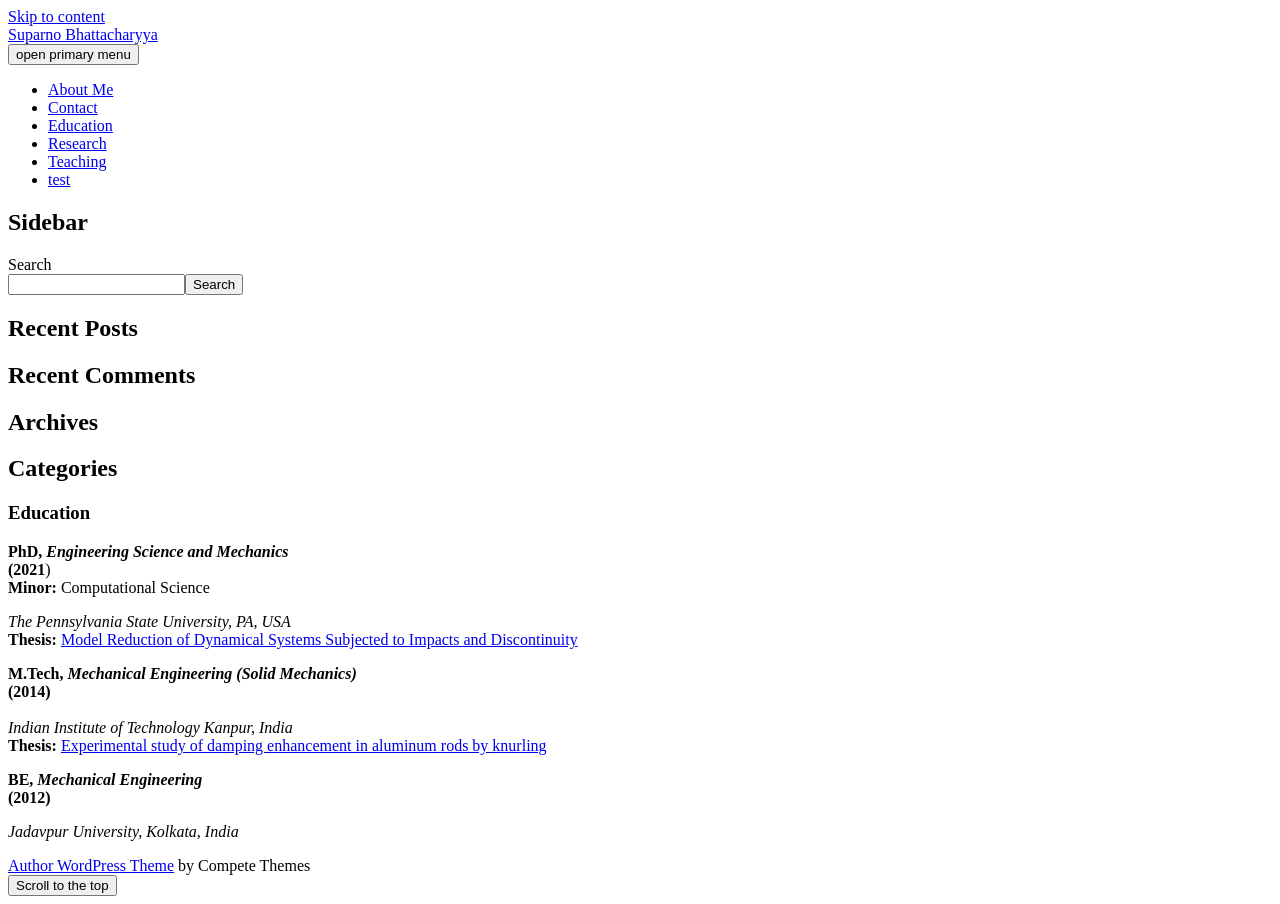
==== education/index.html @ d15da2b0 "c1" ====
<!DOCTYPE html>
<html lang="en-US">

<head>
	<title>Education &#8211; Suparno Bhattacharyya</title>
<meta name="robots" content="max-image-preview:large">
	<style>img:is([sizes="auto" i], [sizes^="auto," i]) { contain-intrinsic-size: 3000px 1500px }</style>
	<meta charset="UTF-8">
<meta name="viewport" content="width=device-width, initial-scale=1">
<meta name="template" content="Author 1.54">
<link rel="dns-prefetch" href="//fonts.googleapis.com">
<link rel="alternate" type="application/rss+xml" title="Suparno Bhattacharyya &raquo; Feed" href="https://https://github.com/SUPARNOBHATTACHARYYA/Portfolio/feed/">
<link rel="alternate" type="application/rss+xml" title="Suparno Bhattacharyya &raquo; Comments Feed" href="https://https://github.com/SUPARNOBHATTACHARYYA/Portfolio/comments/feed/">
<script type="text/javascript">
/* <![CDATA[ */
window._wpemojiSettings = {"baseUrl":"https:\/\/s.w.org\/images\/core\/emoji\/15.0.3\/72x72\/","ext":".png","svgUrl":"https:\/\/s.w.org\/images\/core\/emoji\/15.0.3\/svg\/","svgExt":".svg","source":{"concatemoji":"https:\/\/https:\/\/github.com\/SUPARNOBHATTACHARYYA\/Portfolio\/wp-includes\/js\/wp-emoji-release.min.js?ver=6.7.2"}};
/*! This file is auto-generated */
!function(i,n){var o,s,e;function c(e){try{var t={supportTests:e,timestamp:(new Date).valueOf()};sessionStorage.setItem(o,JSON.stringify(t))}catch(e){}}function p(e,t,n){e.clearRect(0,0,e.canvas.width,e.canvas.height),e.fillText(t,0,0);var t=new Uint32Array(e.getImageData(0,0,e.canvas.width,e.canvas.height).data),r=(e.clearRect(0,0,e.canvas.width,e.canvas.height),e.fillText(n,0,0),new Uint32Array(e.getImageData(0,0,e.canvas.width,e.canvas.height).data));return t.every(function(e,t){return e===r[t]})}function u(e,t,n){switch(t){case"flag":return n(e,"🏳️‍⚧️","🏳️​⚧️")?!1:!n(e,"🇺🇳","🇺​🇳")&&!n(e,"🏴󠁧󠁢󠁥󠁮󠁧󠁿","🏴​󠁧​󠁢​󠁥​󠁮​󠁧​󠁿");case"emoji":return!n(e,"🐦‍⬛","🐦​⬛")}return!1}function f(e,t,n){var r="undefined"!=typeof WorkerGlobalScope&&self instanceof WorkerGlobalScope?new OffscreenCanvas(300,150):i.createElement("canvas"),a=r.getContext("2d",{willReadFrequently:!0}),o=(a.textBaseline="top",a.font="600 32px Arial",{});return e.forEach(function(e){o[e]=t(a,e,n)}),o}function t(e){var t=i.createElement("script");t.src=e,t.defer=!0,i.head.appendChild(t)}"undefined"!=typeof Promise&&(o="wpEmojiSettingsSupports",s=["flag","emoji"],n.supports={everything:!0,everythingExceptFlag:!0},e=new Promise(function(e){i.addEventListener("DOMContentLoaded",e,{once:!0})}),new Promise(function(t){var n=function(){try{var e=JSON.parse(sessionStorage.getItem(o));if("object"==typeof e&&"number"==typeof e.timestamp&&(new Date).valueOf()<e.timestamp+604800&&"object"==typeof e.supportTests)return e.supportTests}catch(e){}return null}();if(!n){if("undefined"!=typeof Worker&&"undefined"!=typeof OffscreenCanvas&&"undefined"!=typeof URL&&URL.createObjectURL&&"undefined"!=typeof Blob)try{var e="postMessage("+f.toString()+"("+[JSON.stringify(s),u.toString(),p.toString()].join(",")+"));",r=new Blob([e],{type:"text/javascript"}),a=new Worker(URL.createObjectURL(r),{name:"wpTestEmojiSupports"});return void(a.onmessage=function(e){c(n=e.data),a.terminate(),t(n)})}catch(e){}c(n=f(s,u,p))}t(n)}).then(function(e){for(var t in e)n.supports[t]=e[t],n.supports.everything=n.supports.everything&&n.supports[t],"flag"!==t&&(n.supports.everythingExceptFlag=n.supports.everythingExceptFlag&&n.supports[t]);n.supports.everythingExceptFlag=n.supports.everythingExceptFlag&&!n.supports.flag,n.DOMReady=!1,n.readyCallback=function(){n.DOMReady=!0}}).then(function(){return e}).then(function(){var e;n.supports.everything||(n.readyCallback(),(e=n.source||{}).concatemoji?t(e.concatemoji):e.wpemoji&&e.twemoji&&(t(e.twemoji),t(e.wpemoji)))}))}((window,document),window._wpemojiSettings);
/* ]]> */
</script>
<style id="wp-emoji-styles-inline-css" type="text/css">img.wp-smiley, img.emoji {
		display: inline !important;
		border: none !important;
		box-shadow: none !important;
		height: 1em !important;
		width: 1em !important;
		margin: 0 0.07em !important;
		vertical-align: -0.1em !important;
		background: none !important;
		padding: 0 !important;
	}</style>
<link rel="stylesheet" id="wp-block-library-css" href="https://https://github.com/SUPARNOBHATTACHARYYA/Portfolio/wp-includes/css/dist/block-library/style.min.css?ver=6.7.2" type="text/css" media="all">
<style id="classic-theme-styles-inline-css" type="text/css">/*! This file is auto-generated */
.wp-block-button__link{color:#fff;background-color:#32373c;border-radius:9999px;box-shadow:none;text-decoration:none;padding:calc(.667em + 2px) calc(1.333em + 2px);font-size:1.125em}.wp-block-file__button{background:#32373c;color:#fff;text-decoration:none}</style>
<style id="global-styles-inline-css" type="text/css">:root{--wp--preset--aspect-ratio--square: 1;--wp--preset--aspect-ratio--4-3: 4/3;--wp--preset--aspect-ratio--3-4: 3/4;--wp--preset--aspect-ratio--3-2: 3/2;--wp--preset--aspect-ratio--2-3: 2/3;--wp--preset--aspect-ratio--16-9: 16/9;--wp--preset--aspect-ratio--9-16: 9/16;--wp--preset--color--black: #000000;--wp--preset--color--cyan-bluish-gray: #abb8c3;--wp--preset--color--white: #ffffff;--wp--preset--color--pale-pink: #f78da7;--wp--preset--color--vivid-red: #cf2e2e;--wp--preset--color--luminous-vivid-orange: #ff6900;--wp--preset--color--luminous-vivid-amber: #fcb900;--wp--preset--color--light-green-cyan: #7bdcb5;--wp--preset--color--vivid-green-cyan: #00d084;--wp--preset--color--pale-cyan-blue: #8ed1fc;--wp--preset--color--vivid-cyan-blue: #0693e3;--wp--preset--color--vivid-purple: #9b51e0;--wp--preset--gradient--vivid-cyan-blue-to-vivid-purple: linear-gradient(135deg,rgba(6,147,227,1) 0%,rgb(155,81,224) 100%);--wp--preset--gradient--light-green-cyan-to-vivid-green-cyan: linear-gradient(135deg,rgb(122,220,180) 0%,rgb(0,208,130) 100%);--wp--preset--gradient--luminous-vivid-amber-to-luminous-vivid-orange: linear-gradient(135deg,rgba(252,185,0,1) 0%,rgba(255,105,0,1) 100%);--wp--preset--gradient--luminous-vivid-orange-to-vivid-red: linear-gradient(135deg,rgba(255,105,0,1) 0%,rgb(207,46,46) 100%);--wp--preset--gradient--very-light-gray-to-cyan-bluish-gray: linear-gradient(135deg,rgb(238,238,238) 0%,rgb(169,184,195) 100%);--wp--preset--gradient--cool-to-warm-spectrum: linear-gradient(135deg,rgb(74,234,220) 0%,rgb(151,120,209) 20%,rgb(207,42,186) 40%,rgb(238,44,130) 60%,rgb(251,105,98) 80%,rgb(254,248,76) 100%);--wp--preset--gradient--blush-light-purple: linear-gradient(135deg,rgb(255,206,236) 0%,rgb(152,150,240) 100%);--wp--preset--gradient--blush-bordeaux: linear-gradient(135deg,rgb(254,205,165) 0%,rgb(254,45,45) 50%,rgb(107,0,62) 100%);--wp--preset--gradient--luminous-dusk: linear-gradient(135deg,rgb(255,203,112) 0%,rgb(199,81,192) 50%,rgb(65,88,208) 100%);--wp--preset--gradient--pale-ocean: linear-gradient(135deg,rgb(255,245,203) 0%,rgb(182,227,212) 50%,rgb(51,167,181) 100%);--wp--preset--gradient--electric-grass: linear-gradient(135deg,rgb(202,248,128) 0%,rgb(113,206,126) 100%);--wp--preset--gradient--midnight: linear-gradient(135deg,rgb(2,3,129) 0%,rgb(40,116,252) 100%);--wp--preset--font-size--small: 12px;--wp--preset--font-size--medium: 20px;--wp--preset--font-size--large: 21px;--wp--preset--font-size--x-large: 42px;--wp--preset--font-size--regular: 16px;--wp--preset--font-size--larger: 37px;--wp--preset--spacing--20: 0.44rem;--wp--preset--spacing--30: 0.67rem;--wp--preset--spacing--40: 1rem;--wp--preset--spacing--50: 1.5rem;--wp--preset--spacing--60: 2.25rem;--wp--preset--spacing--70: 3.38rem;--wp--preset--spacing--80: 5.06rem;--wp--preset--shadow--natural: 6px 6px 9px rgba(0, 0, 0, 0.2);--wp--preset--shadow--deep: 12px 12px 50px rgba(0, 0, 0, 0.4);--wp--preset--shadow--sharp: 6px 6px 0px rgba(0, 0, 0, 0.2);--wp--preset--shadow--outlined: 6px 6px 0px -3px rgba(255, 255, 255, 1), 6px 6px rgba(0, 0, 0, 1);--wp--preset--shadow--crisp: 6px 6px 0px rgba(0, 0, 0, 1);}:where(.is-layout-flex){gap: 0.5em;}:where(.is-layout-grid){gap: 0.5em;}body .is-layout-flex{display: flex;}.is-layout-flex{flex-wrap: wrap;align-items: center;}.is-layout-flex > :is(*, div){margin: 0;}body .is-layout-grid{display: grid;}.is-layout-grid > :is(*, div){margin: 0;}:where(.wp-block-columns.is-layout-flex){gap: 2em;}:where(.wp-block-columns.is-layout-grid){gap: 2em;}:where(.wp-block-post-template.is-layout-flex){gap: 1.25em;}:where(.wp-block-post-template.is-layout-grid){gap: 1.25em;}.has-black-color{color: var(--wp--preset--color--black) !important;}.has-cyan-bluish-gray-color{color: var(--wp--preset--color--cyan-bluish-gray) !important;}.has-white-color{color: var(--wp--preset--color--white) !important;}.has-pale-pink-color{color: var(--wp--preset--color--pale-pink) !important;}.has-vivid-red-color{color: var(--wp--preset--color--vivid-red) !important;}.has-luminous-vivid-orange-color{color: var(--wp--preset--color--luminous-vivid-orange) !important;}.has-luminous-vivid-amber-color{color: var(--wp--preset--color--luminous-vivid-amber) !important;}.has-light-green-cyan-color{color: var(--wp--preset--color--light-green-cyan) !important;}.has-vivid-green-cyan-color{color: var(--wp--preset--color--vivid-green-cyan) !important;}.has-pale-cyan-blue-color{color: var(--wp--preset--color--pale-cyan-blue) !important;}.has-vivid-cyan-blue-color{color: var(--wp--preset--color--vivid-cyan-blue) !important;}.has-vivid-purple-color{color: var(--wp--preset--color--vivid-purple) !important;}.has-black-background-color{background-color: var(--wp--preset--color--black) !important;}.has-cyan-bluish-gray-background-color{background-color: var(--wp--preset--color--cyan-bluish-gray) !important;}.has-white-background-color{background-color: var(--wp--preset--color--white) !important;}.has-pale-pink-background-color{background-color: var(--wp--preset--color--pale-pink) !important;}.has-vivid-red-background-color{background-color: var(--wp--preset--color--vivid-red) !important;}.has-luminous-vivid-orange-background-color{background-color: var(--wp--preset--color--luminous-vivid-orange) !important;}.has-luminous-vivid-amber-background-color{background-color: var(--wp--preset--color--luminous-vivid-amber) !important;}.has-light-green-cyan-background-color{background-color: var(--wp--preset--color--light-green-cyan) !important;}.has-vivid-green-cyan-background-color{background-color: var(--wp--preset--color--vivid-green-cyan) !important;}.has-pale-cyan-blue-background-color{background-color: var(--wp--preset--color--pale-cyan-blue) !important;}.has-vivid-cyan-blue-background-color{background-color: var(--wp--preset--color--vivid-cyan-blue) !important;}.has-vivid-purple-background-color{background-color: var(--wp--preset--color--vivid-purple) !important;}.has-black-border-color{border-color: var(--wp--preset--color--black) !important;}.has-cyan-bluish-gray-border-color{border-color: var(--wp--preset--color--cyan-bluish-gray) !important;}.has-white-border-color{border-color: var(--wp--preset--color--white) !important;}.has-pale-pink-border-color{border-color: var(--wp--preset--color--pale-pink) !important;}.has-vivid-red-border-color{border-color: var(--wp--preset--color--vivid-red) !important;}.has-luminous-vivid-orange-border-color{border-color: var(--wp--preset--color--luminous-vivid-orange) !important;}.has-luminous-vivid-amber-border-color{border-color: var(--wp--preset--color--luminous-vivid-amber) !important;}.has-light-green-cyan-border-color{border-color: var(--wp--preset--color--light-green-cyan) !important;}.has-vivid-green-cyan-border-color{border-color: var(--wp--preset--color--vivid-green-cyan) !important;}.has-pale-cyan-blue-border-color{border-color: var(--wp--preset--color--pale-cyan-blue) !important;}.has-vivid-cyan-blue-border-color{border-color: var(--wp--preset--color--vivid-cyan-blue) !important;}.has-vivid-purple-border-color{border-color: var(--wp--preset--color--vivid-purple) !important;}.has-vivid-cyan-blue-to-vivid-purple-gradient-background{background: var(--wp--preset--gradient--vivid-cyan-blue-to-vivid-purple) !important;}.has-light-green-cyan-to-vivid-green-cyan-gradient-background{background: var(--wp--preset--gradient--light-green-cyan-to-vivid-green-cyan) !important;}.has-luminous-vivid-amber-to-luminous-vivid-orange-gradient-background{background: var(--wp--preset--gradient--luminous-vivid-amber-to-luminous-vivid-orange) !important;}.has-luminous-vivid-orange-to-vivid-red-gradient-background{background: var(--wp--preset--gradient--luminous-vivid-orange-to-vivid-red) !important;}.has-very-light-gray-to-cyan-bluish-gray-gradient-background{background: var(--wp--preset--gradient--very-light-gray-to-cyan-bluish-gray) !important;}.has-cool-to-warm-spectrum-gradient-background{background: var(--wp--preset--gradient--cool-to-warm-spectrum) !important;}.has-blush-light-purple-gradient-background{background: var(--wp--preset--gradient--blush-light-purple) !important;}.has-blush-bordeaux-gradient-background{background: var(--wp--preset--gradient--blush-bordeaux) !important;}.has-luminous-dusk-gradient-background{background: var(--wp--preset--gradient--luminous-dusk) !important;}.has-pale-ocean-gradient-background{background: var(--wp--preset--gradient--pale-ocean) !important;}.has-electric-grass-gradient-background{background: var(--wp--preset--gradient--electric-grass) !important;}.has-midnight-gradient-background{background: var(--wp--preset--gradient--midnight) !important;}.has-small-font-size{font-size: var(--wp--preset--font-size--small) !important;}.has-medium-font-size{font-size: var(--wp--preset--font-size--medium) !important;}.has-large-font-size{font-size: var(--wp--preset--font-size--large) !important;}.has-x-large-font-size{font-size: var(--wp--preset--font-size--x-large) !important;}
:where(.wp-block-post-template.is-layout-flex){gap: 1.25em;}:where(.wp-block-post-template.is-layout-grid){gap: 1.25em;}
:where(.wp-block-columns.is-layout-flex){gap: 2em;}:where(.wp-block-columns.is-layout-grid){gap: 2em;}
:root :where(.wp-block-pullquote){font-size: 1.5em;line-height: 1.6;}</style>
<link rel="stylesheet" id="ct-author-google-fonts-css" href="//fonts.googleapis.com/css?family=Rokkitt%3A400%2C700%7CLato%3A400%2C700&#038;subset=latin%2Clatin-ext&#038;display=swap&#038;ver=6.7.2" type="text/css" media="all">
<link rel="stylesheet" id="ct-author-font-awesome-css" href="https://https://github.com/SUPARNOBHATTACHARYYA/Portfolio/wp-content/themes/author/assets/font-awesome/css/all.min.css?ver=6.7.2" type="text/css" media="all">
<link rel="stylesheet" id="ct-author-style-css" href="https://https://github.com/SUPARNOBHATTACHARYYA/Portfolio/wp-content/themes/author/style.css?ver=6.7.2" type="text/css" media="all">
<style id="ct-author-style-inline-css" type="text/css">body {
    font-family: 'Lora', Lora;
}
h1, h2, h3 {
    font-family: 'Lora', Lora;
}</style>
<script type="text/javascript" src="https://https://github.com/SUPARNOBHATTACHARYYA/Portfolio/wp-includes/js/jquery/jquery.min.js?ver=3.7.1" id="jquery-core-js"></script>
<script type="text/javascript" src="https://https://github.com/SUPARNOBHATTACHARYYA/Portfolio/wp-includes/js/jquery/jquery-migrate.min.js?ver=3.4.1" id="jquery-migrate-js"></script>
<!--[if IE 8]>
<script type="text/javascript" src="https://https://github.com/SUPARNOBHATTACHARYYA/Portfolio/wp-content/themes/author/js/build/html5shiv.min.js?ver=6.7.2" id="ct-author-html5-shiv-js"></script>
<![endif]-->
<link rel="https://api.w.org/" href="https://https://github.com/SUPARNOBHATTACHARYYA/Portfolio/wp-json/">
<link rel="alternate" title="JSON" type="application/json" href="https://https://github.com/SUPARNOBHATTACHARYYA/Portfolio/wp-json/wp/v2/pages/27">
<link rel="EditURI" type="application/rsd+xml" title="RSD" href="https://https://github.com/SUPARNOBHATTACHARYYA/Portfolio/xmlrpc.php?rsd">
<meta name="generator" content="WordPress 6.7.2">
<link rel="canonical" href="https://https://github.com/SUPARNOBHATTACHARYYA/Portfolio/education/">
<link rel="shortlink" href="https://https://github.com/SUPARNOBHATTACHARYYA/Portfolio/?p=27">
<link rel="alternate" title="oEmbed (JSON)" type="application/json+oembed" href="https://https://github.com/SUPARNOBHATTACHARYYA/Portfolio/wp-json/oembed/1.0/embed?url=http%3A%2F%2Fhttps%3A%2F%2Fhttps%3A%2F%2Fgithub.com%2FSUPARNOBHATTACHARYYA%2FPortfolio%2Feducation%2F">
<link rel="alternate" title="oEmbed (XML)" type="text/xml+oembed" href="https://https://github.com/SUPARNOBHATTACHARYYA/Portfolio/wp-json/oembed/1.0/embed?url=http%3A%2F%2Fhttps%3A%2F%2Fhttps%3A%2F%2Fgithub.com%2FSUPARNOBHATTACHARYYA%2FPortfolio%2Feducation%2F#038;format=xml">
		<style type="text/css" id="wp-custom-css">body {
    font-family: 'Lora', Lora;
}
h1, h2, h3 {
    font-family: 'Lora', Lora;
}</style>
		</head>

<body id="author" class="page-template-default page page-id-27 singular singular-page singular-page-27">
			<a class="skip-content" href="#main">Skip to content</a>
		<div id="overflow-container" class="overflow-container">
			<div class="max-width">
				<div id="main-sidebar" class="main-sidebar">
																<header class="site-header" id="site-header" role="banner">
							<div id="title-container" class="title-container">
																	<div id="site-avatar" class="site-avatar" style="background-image: url('https://secure.gravatar.com/avatar/729ae85bf62b9917e93538db2f2688ca?s=96&d=mm&r=g')"></div>
																<div class="container">
									<div id="site-title" class="site-title"><a href="https://https://github.com/SUPARNOBHATTACHARYYA/Portfolio/">Suparno Bhattacharyya</a></div>																	</div>
							</div>
							<button id="toggle-navigation" class="toggle-navigation" aria-expanded="false">
								<span class="screen-reader-text">open primary menu</span>
								<i class="fas fa-bars"></i>
							</button>
														<div id="menu-primary" class="menu-container menu-primary" role="navigation">
	<div class="menu-unset"><ul>
<li class="page_item page-item-10"><a href="https://https://github.com/SUPARNOBHATTACHARYYA/Portfolio/">About Me</a></li>
<li class="page_item page-item-17"><a href="https://https://github.com/SUPARNOBHATTACHARYYA/Portfolio/contact/">Contact</a></li>
<li class="page_item page-item-27 current_page_item"><a href="https://https://github.com/SUPARNOBHATTACHARYYA/Portfolio/education/" aria-current="page">Education</a></li>
<li class="page_item page-item-29"><a href="https://https://github.com/SUPARNOBHATTACHARYYA/Portfolio/research/">Research</a></li>
<li class="page_item page-item-31"><a href="https://https://github.com/SUPARNOBHATTACHARYYA/Portfolio/teaching/">Teaching</a></li>
<li class="page_item page-item-40"><a href="https://https://github.com/SUPARNOBHATTACHARYYA/Portfolio/test/">test</a></li>
</ul></div>
</div>						</header>
																<aside class="sidebar sidebar-primary" id="sidebar-primary" role="complementary">
		<h1 class="screen-reader-text">Sidebar</h1>
		<section id="block-2" class="widget widget_block widget_search"><form role="search" method="get" action="https://https://github.com/SUPARNOBHATTACHARYYA/Portfolio/" class="wp-block-search__button-outside wp-block-search__text-button wp-block-search">
<label class="wp-block-search__label" for="wp-block-search__input-1">Search</label><div class="wp-block-search__inside-wrapper ">
<input class="wp-block-search__input" id="wp-block-search__input-1" placeholder="" value="" type="search" name="s" required><button aria-label="Search" class="wp-block-search__button wp-element-button" type="submit">Search</button>
</div>
</form></section><section id="block-3" class="widget widget_block">
<div class="wp-block-group"><div class="wp-block-group__inner-container is-layout-flow wp-block-group-is-layout-flow">
<h2 class="wp-block-heading">Recent Posts</h2>
</div></div>
</section><section id="block-4" class="widget widget_block">
<div class="wp-block-group"><div class="wp-block-group__inner-container is-layout-flow wp-block-group-is-layout-flow">
<h2 class="wp-block-heading">Recent Comments</h2>
</div></div>
</section><section id="block-5" class="widget widget_block">
<div class="wp-block-group"><div class="wp-block-group__inner-container is-layout-flow wp-block-group-is-layout-flow">
<h2 class="wp-block-heading">Archives</h2>
</div></div>
</section><section id="block-6" class="widget widget_block">
<div class="wp-block-group"><div class="wp-block-group__inner-container is-layout-flow wp-block-group-is-layout-flow">
<h2 class="wp-block-heading">Categories</h2>
</div></div>
</section>	</aside>
									</div>
								<section id="main" class="main" role="main">
						<div id="loop-container" class="loop-container">
		<div class="post-27 page type-page status-publish hentry entry">
			<article>
		<div class="post-header">
			<h1 class="post-title">Education</h1>
		</div>
		<div class="post-content">
			
<p><strong>PhD,&nbsp;<em>Engineering Science and Mechanics</em><br>(2021</strong>)<br><strong>Minor:</strong>&nbsp;Computational Science</p>



<p><em>The Pennsylvania State University, PA, USA<br></em><strong>Thesis:</strong>&nbsp;<a href="https://etda.libraries.psu.edu/catalog/27758sxb1086">Model Reduction of Dynamical Systems Subjected to Impacts and Discontinuity</a><br></p>



<p><strong>M.Tech,&nbsp;<em>Mechanical Engineering (Solid Mechanics)</em></strong><br><strong>(2014)</strong><br><strong><br></strong><em>Indian Institute of Technology Kanpur, India<br></em><strong>Thesis:</strong>&nbsp;<a href="https://doi.org/10.5281/zenodo.10546566">Experimental study of damping enhancement in aluminum rods by knurling</a><br></p>



<p><strong>BE,&nbsp;<em>Mechanical Engineering<br></em></strong><strong>(2012)</strong></p>



<p><em>Jadavpur University, Kolkata, India</em></p>
					</div>
	</article>
		</div>	</div>
</section><!-- .main -->
    <footer class="site-footer" role="contentinfo">
                <div class="design-credit">
            <span>
                <a href="https://www.competethemes.com/author/" rel="nofollow">Author WordPress Theme</a> by Compete Themes            </span>
        </div>
    </footer>
</div>
<!-- .max-width -->
</div>
<!-- .overflow-container -->
<button id="scroll-to-top" class="scroll-to-top"><span class="screen-reader-text">Scroll to the top</span><i class="fas fa-arrow-up"></i></button><script type="text/javascript" id="ct-author-js-js-extra">
/* <![CDATA[ */
var ct_author_objectL10n = {"openPrimaryMenu":"open primary menu","closePrimaryMenu":"close primary menu","openChildMenu":"open child menu","closeChildMenu":"close child menu"};
/* ]]> */
</script>
<script type="text/javascript" src="https://https://github.com/SUPARNOBHATTACHARYYA/Portfolio/wp-content/themes/author/js/build/production.min.js?ver=6.7.2" id="ct-author-js-js"></script>
<!--[if IE 8]>
<script type="text/javascript" src="https://https://github.com/SUPARNOBHATTACHARYYA/Portfolio/wp-content/themes/author/js/build/respond.min.js?ver=6.7.2" id="ct-author-respond-js"></script>
<![endif]-->
</body>
</html>
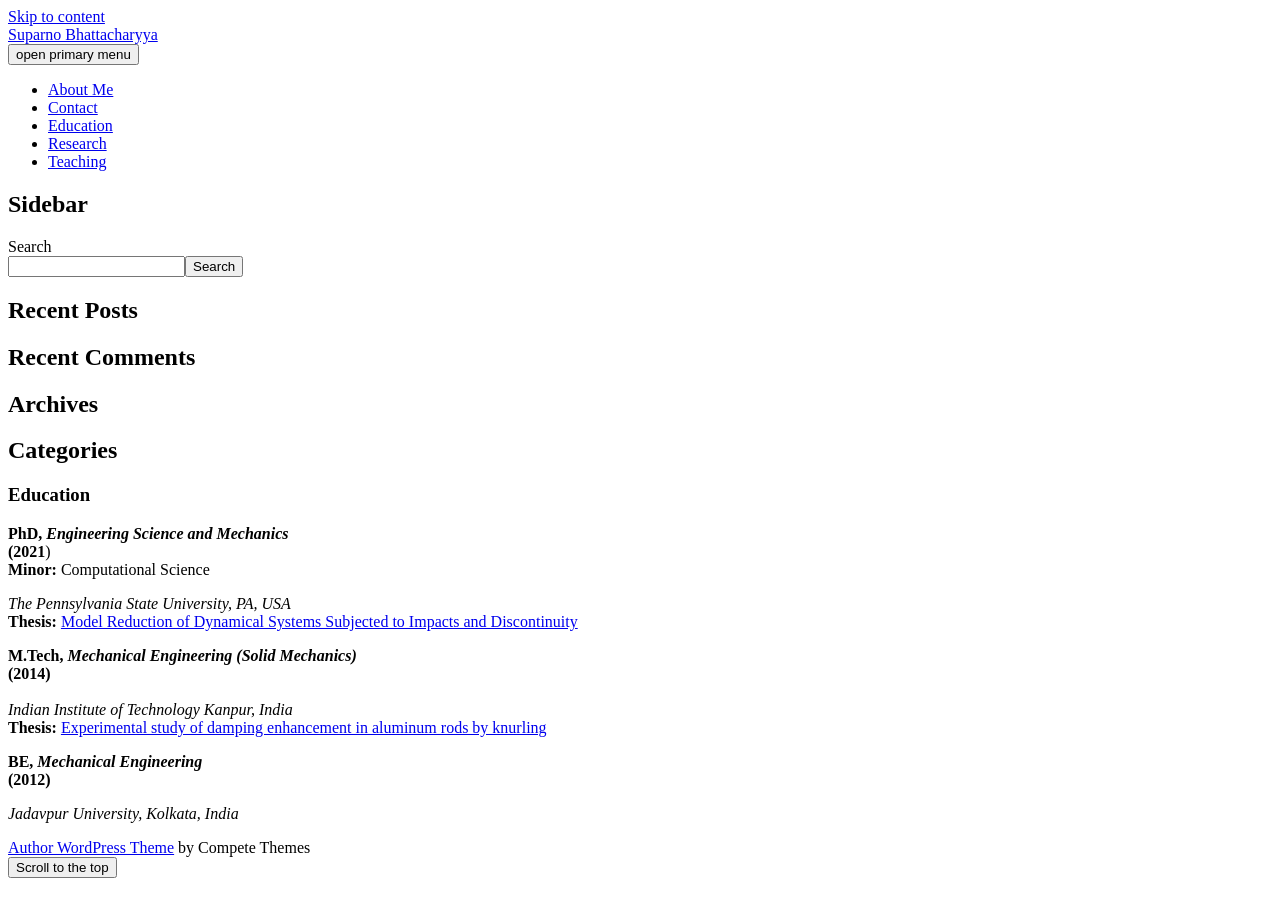
==== commit e3d8504f: "c11" ====
--- a/education/index.html
+++ b/education/index.html
@@ -9,13 +9,13 @@
 <meta name="viewport" content="width=device-width, initial-scale=1">
 <meta name="template" content="Author 1.54">
 <link rel="dns-prefetch" href="//fonts.googleapis.com">
-<link rel="alternate" type="application/rss+xml" title="Suparno Bhattacharyya &raquo; Feed" href="https://https://github.com/SUPARNOBHATTACHARYYA/Portfolio/feed/">
-<link rel="alternate" type="application/rss+xml" title="Suparno Bhattacharyya &raquo; Comments Feed" href="https://https://github.com/SUPARNOBHATTACHARYYA/Portfolio/comments/feed/">
+<link rel="alternate" type="application/rss+xml" title="Suparno Bhattacharyya &raquo; Feed" href="https://https://github.com/SUPARNOBHATTACHARYYA/mysite1/feed/">
+<link rel="alternate" type="application/rss+xml" title="Suparno Bhattacharyya &raquo; Comments Feed" href="https://https://github.com/SUPARNOBHATTACHARYYA/mysite1/comments/feed/">
 <script type="text/javascript">
 /* <![CDATA[ */
-window._wpemojiSettings = {"baseUrl":"https:\/\/s.w.org\/images\/core\/emoji\/15.0.3\/72x72\/","ext":".png","svgUrl":"https:\/\/s.w.org\/images\/core\/emoji\/15.0.3\/svg\/","svgExt":".svg","source":{"concatemoji":"https:\/\/https:\/\/github.com\/SUPARNOBHATTACHARYYA\/Portfolio\/wp-includes\/js\/wp-emoji-release.min.js?ver=6.7.2"}};
+window._wpemojiSettings = {"baseUrl":"https:\/\/s.w.org\/images\/core\/emoji\/15.1.0\/72x72\/","ext":".png","svgUrl":"https:\/\/s.w.org\/images\/core\/emoji\/15.1.0\/svg\/","svgExt":".svg","source":{"concatemoji":"https:\/\/https:\/\/github.com\/SUPARNOBHATTACHARYYA\/mysite1\/wp-includes\/js\/wp-emoji-release.min.js?ver=6.8.1"}};
 /*! This file is auto-generated */
-!function(i,n){var o,s,e;function c(e){try{var t={supportTests:e,timestamp:(new Date).valueOf()};sessionStorage.setItem(o,JSON.stringify(t))}catch(e){}}function p(e,t,n){e.clearRect(0,0,e.canvas.width,e.canvas.height),e.fillText(t,0,0);var t=new Uint32Array(e.getImageData(0,0,e.canvas.width,e.canvas.height).data),r=(e.clearRect(0,0,e.canvas.width,e.canvas.height),e.fillText(n,0,0),new Uint32Array(e.getImageData(0,0,e.canvas.width,e.canvas.height).data));return t.every(function(e,t){return e===r[t]})}function u(e,t,n){switch(t){case"flag":return n(e,"🏳️‍⚧️","🏳️​⚧️")?!1:!n(e,"🇺🇳","🇺​🇳")&&!n(e,"🏴󠁧󠁢󠁥󠁮󠁧󠁿","🏴​󠁧​󠁢​󠁥​󠁮​󠁧​󠁿");case"emoji":return!n(e,"🐦‍⬛","🐦​⬛")}return!1}function f(e,t,n){var r="undefined"!=typeof WorkerGlobalScope&&self instanceof WorkerGlobalScope?new OffscreenCanvas(300,150):i.createElement("canvas"),a=r.getContext("2d",{willReadFrequently:!0}),o=(a.textBaseline="top",a.font="600 32px Arial",{});return e.forEach(function(e){o[e]=t(a,e,n)}),o}function t(e){var t=i.createElement("script");t.src=e,t.defer=!0,i.head.appendChild(t)}"undefined"!=typeof Promise&&(o="wpEmojiSettingsSupports",s=["flag","emoji"],n.supports={everything:!0,everythingExceptFlag:!0},e=new Promise(function(e){i.addEventListener("DOMContentLoaded",e,{once:!0})}),new Promise(function(t){var n=function(){try{var e=JSON.parse(sessionStorage.getItem(o));if("object"==typeof e&&"number"==typeof e.timestamp&&(new Date).valueOf()<e.timestamp+604800&&"object"==typeof e.supportTests)return e.supportTests}catch(e){}return null}();if(!n){if("undefined"!=typeof Worker&&"undefined"!=typeof OffscreenCanvas&&"undefined"!=typeof URL&&URL.createObjectURL&&"undefined"!=typeof Blob)try{var e="postMessage("+f.toString()+"("+[JSON.stringify(s),u.toString(),p.toString()].join(",")+"));",r=new Blob([e],{type:"text/javascript"}),a=new Worker(URL.createObjectURL(r),{name:"wpTestEmojiSupports"});return void(a.onmessage=function(e){c(n=e.data),a.terminate(),t(n)})}catch(e){}c(n=f(s,u,p))}t(n)}).then(function(e){for(var t in e)n.supports[t]=e[t],n.supports.everything=n.supports.everything&&n.supports[t],"flag"!==t&&(n.supports.everythingExceptFlag=n.supports.everythingExceptFlag&&n.supports[t]);n.supports.everythingExceptFlag=n.supports.everythingExceptFlag&&!n.supports.flag,n.DOMReady=!1,n.readyCallback=function(){n.DOMReady=!0}}).then(function(){return e}).then(function(){var e;n.supports.everything||(n.readyCallback(),(e=n.source||{}).concatemoji?t(e.concatemoji):e.wpemoji&&e.twemoji&&(t(e.twemoji),t(e.wpemoji)))}))}((window,document),window._wpemojiSettings);
+!function(i,n){var o,s,e;function c(e){try{var t={supportTests:e,timestamp:(new Date).valueOf()};sessionStorage.setItem(o,JSON.stringify(t))}catch(e){}}function p(e,t,n){e.clearRect(0,0,e.canvas.width,e.canvas.height),e.fillText(t,0,0);var t=new Uint32Array(e.getImageData(0,0,e.canvas.width,e.canvas.height).data),r=(e.clearRect(0,0,e.canvas.width,e.canvas.height),e.fillText(n,0,0),new Uint32Array(e.getImageData(0,0,e.canvas.width,e.canvas.height).data));return t.every(function(e,t){return e===r[t]})}function u(e,t,n){switch(t){case"flag":return n(e,"🏳️‍⚧️","🏳️​⚧️")?!1:!n(e,"🇺🇳","🇺​🇳")&&!n(e,"🏴󠁧󠁢󠁥󠁮󠁧󠁿","🏴​󠁧​󠁢​󠁥​󠁮​󠁧​󠁿");case"emoji":return!n(e,"🐦‍🔥","🐦​🔥")}return!1}function f(e,t,n){var r="undefined"!=typeof WorkerGlobalScope&&self instanceof WorkerGlobalScope?new OffscreenCanvas(300,150):i.createElement("canvas"),a=r.getContext("2d",{willReadFrequently:!0}),o=(a.textBaseline="top",a.font="600 32px Arial",{});return e.forEach(function(e){o[e]=t(a,e,n)}),o}function t(e){var t=i.createElement("script");t.src=e,t.defer=!0,i.head.appendChild(t)}"undefined"!=typeof Promise&&(o="wpEmojiSettingsSupports",s=["flag","emoji"],n.supports={everything:!0,everythingExceptFlag:!0},e=new Promise(function(e){i.addEventListener("DOMContentLoaded",e,{once:!0})}),new Promise(function(t){var n=function(){try{var e=JSON.parse(sessionStorage.getItem(o));if("object"==typeof e&&"number"==typeof e.timestamp&&(new Date).valueOf()<e.timestamp+604800&&"object"==typeof e.supportTests)return e.supportTests}catch(e){}return null}();if(!n){if("undefined"!=typeof Worker&&"undefined"!=typeof OffscreenCanvas&&"undefined"!=typeof URL&&URL.createObjectURL&&"undefined"!=typeof Blob)try{var e="postMessage("+f.toString()+"("+[JSON.stringify(s),u.toString(),p.toString()].join(",")+"));",r=new Blob([e],{type:"text/javascript"}),a=new Worker(URL.createObjectURL(r),{name:"wpTestEmojiSupports"});return void(a.onmessage=function(e){c(n=e.data),a.terminate(),t(n)})}catch(e){}c(n=f(s,u,p))}t(n)}).then(function(e){for(var t in e)n.supports[t]=e[t],n.supports.everything=n.supports.everything&&n.supports[t],"flag"!==t&&(n.supports.everythingExceptFlag=n.supports.everythingExceptFlag&&n.supports[t]);n.supports.everythingExceptFlag=n.supports.everythingExceptFlag&&!n.supports.flag,n.DOMReady=!1,n.readyCallback=function(){n.DOMReady=!0}}).then(function(){return e}).then(function(){var e;n.supports.everything||(n.readyCallback(),(e=n.source||{}).concatemoji?t(e.concatemoji):e.wpemoji&&e.twemoji&&(t(e.twemoji),t(e.wpemoji)))}))}((window,document),window._wpemojiSettings);
 /* ]]> */
 </script>
 <style id="wp-emoji-styles-inline-css" type="text/css">img.wp-smiley, img.emoji {
@@ -29,35 +29,46 @@
 		background: none !important;
 		padding: 0 !important;
 	}</style>
-<link rel="stylesheet" id="wp-block-library-css" href="https://https://github.com/SUPARNOBHATTACHARYYA/Portfolio/wp-includes/css/dist/block-library/style.min.css?ver=6.7.2" type="text/css" media="all">
+<link rel="stylesheet" id="wp-block-library-css" href="https://https://github.com/SUPARNOBHATTACHARYYA/mysite1/wp-includes/css/dist/block-library/style.min.css?ver=6.8.1" type="text/css" media="all">
 <style id="classic-theme-styles-inline-css" type="text/css">/*! This file is auto-generated */
 .wp-block-button__link{color:#fff;background-color:#32373c;border-radius:9999px;box-shadow:none;text-decoration:none;padding:calc(.667em + 2px) calc(1.333em + 2px);font-size:1.125em}.wp-block-file__button{background:#32373c;color:#fff;text-decoration:none}</style>
 <style id="global-styles-inline-css" type="text/css">:root{--wp--preset--aspect-ratio--square: 1;--wp--preset--aspect-ratio--4-3: 4/3;--wp--preset--aspect-ratio--3-4: 3/4;--wp--preset--aspect-ratio--3-2: 3/2;--wp--preset--aspect-ratio--2-3: 2/3;--wp--preset--aspect-ratio--16-9: 16/9;--wp--preset--aspect-ratio--9-16: 9/16;--wp--preset--color--black: #000000;--wp--preset--color--cyan-bluish-gray: #abb8c3;--wp--preset--color--white: #ffffff;--wp--preset--color--pale-pink: #f78da7;--wp--preset--color--vivid-red: #cf2e2e;--wp--preset--color--luminous-vivid-orange: #ff6900;--wp--preset--color--luminous-vivid-amber: #fcb900;--wp--preset--color--light-green-cyan: #7bdcb5;--wp--preset--color--vivid-green-cyan: #00d084;--wp--preset--color--pale-cyan-blue: #8ed1fc;--wp--preset--color--vivid-cyan-blue: #0693e3;--wp--preset--color--vivid-purple: #9b51e0;--wp--preset--gradient--vivid-cyan-blue-to-vivid-purple: linear-gradient(135deg,rgba(6,147,227,1) 0%,rgb(155,81,224) 100%);--wp--preset--gradient--light-green-cyan-to-vivid-green-cyan: linear-gradient(135deg,rgb(122,220,180) 0%,rgb(0,208,130) 100%);--wp--preset--gradient--luminous-vivid-amber-to-luminous-vivid-orange: linear-gradient(135deg,rgba(252,185,0,1) 0%,rgba(255,105,0,1) 100%);--wp--preset--gradient--luminous-vivid-orange-to-vivid-red: linear-gradient(135deg,rgba(255,105,0,1) 0%,rgb(207,46,46) 100%);--wp--preset--gradient--very-light-gray-to-cyan-bluish-gray: linear-gradient(135deg,rgb(238,238,238) 0%,rgb(169,184,195) 100%);--wp--preset--gradient--cool-to-warm-spectrum: linear-gradient(135deg,rgb(74,234,220) 0%,rgb(151,120,209) 20%,rgb(207,42,186) 40%,rgb(238,44,130) 60%,rgb(251,105,98) 80%,rgb(254,248,76) 100%);--wp--preset--gradient--blush-light-purple: linear-gradient(135deg,rgb(255,206,236) 0%,rgb(152,150,240) 100%);--wp--preset--gradient--blush-bordeaux: linear-gradient(135deg,rgb(254,205,165) 0%,rgb(254,45,45) 50%,rgb(107,0,62) 100%);--wp--preset--gradient--luminous-dusk: linear-gradient(135deg,rgb(255,203,112) 0%,rgb(199,81,192) 50%,rgb(65,88,208) 100%);--wp--preset--gradient--pale-ocean: linear-gradient(135deg,rgb(255,245,203) 0%,rgb(182,227,212) 50%,rgb(51,167,181) 100%);--wp--preset--gradient--electric-grass: linear-gradient(135deg,rgb(202,248,128) 0%,rgb(113,206,126) 100%);--wp--preset--gradient--midnight: linear-gradient(135deg,rgb(2,3,129) 0%,rgb(40,116,252) 100%);--wp--preset--font-size--small: 12px;--wp--preset--font-size--medium: 20px;--wp--preset--font-size--large: 21px;--wp--preset--font-size--x-large: 42px;--wp--preset--font-size--regular: 16px;--wp--preset--font-size--larger: 37px;--wp--preset--spacing--20: 0.44rem;--wp--preset--spacing--30: 0.67rem;--wp--preset--spacing--40: 1rem;--wp--preset--spacing--50: 1.5rem;--wp--preset--spacing--60: 2.25rem;--wp--preset--spacing--70: 3.38rem;--wp--preset--spacing--80: 5.06rem;--wp--preset--shadow--natural: 6px 6px 9px rgba(0, 0, 0, 0.2);--wp--preset--shadow--deep: 12px 12px 50px rgba(0, 0, 0, 0.4);--wp--preset--shadow--sharp: 6px 6px 0px rgba(0, 0, 0, 0.2);--wp--preset--shadow--outlined: 6px 6px 0px -3px rgba(255, 255, 255, 1), 6px 6px rgba(0, 0, 0, 1);--wp--preset--shadow--crisp: 6px 6px 0px rgba(0, 0, 0, 1);}:where(.is-layout-flex){gap: 0.5em;}:where(.is-layout-grid){gap: 0.5em;}body .is-layout-flex{display: flex;}.is-layout-flex{flex-wrap: wrap;align-items: center;}.is-layout-flex > :is(*, div){margin: 0;}body .is-layout-grid{display: grid;}.is-layout-grid > :is(*, div){margin: 0;}:where(.wp-block-columns.is-layout-flex){gap: 2em;}:where(.wp-block-columns.is-layout-grid){gap: 2em;}:where(.wp-block-post-template.is-layout-flex){gap: 1.25em;}:where(.wp-block-post-template.is-layout-grid){gap: 1.25em;}.has-black-color{color: var(--wp--preset--color--black) !important;}.has-cyan-bluish-gray-color{color: var(--wp--preset--color--cyan-bluish-gray) !important;}.has-white-color{color: var(--wp--preset--color--white) !important;}.has-pale-pink-color{color: var(--wp--preset--color--pale-pink) !important;}.has-vivid-red-color{color: var(--wp--preset--color--vivid-red) !important;}.has-luminous-vivid-orange-color{color: var(--wp--preset--color--luminous-vivid-orange) !important;}.has-luminous-vivid-amber-color{color: var(--wp--preset--color--luminous-vivid-amber) !important;}.has-light-green-cyan-color{color: var(--wp--preset--color--light-green-cyan) !important;}.has-vivid-green-cyan-color{color: var(--wp--preset--color--vivid-green-cyan) !important;}.has-pale-cyan-blue-color{color: var(--wp--preset--color--pale-cyan-blue) !important;}.has-vivid-cyan-blue-color{color: var(--wp--preset--color--vivid-cyan-blue) !important;}.has-vivid-purple-color{color: var(--wp--preset--color--vivid-purple) !important;}.has-black-background-color{background-color: var(--wp--preset--color--black) !important;}.has-cyan-bluish-gray-background-color{background-color: var(--wp--preset--color--cyan-bluish-gray) !important;}.has-white-background-color{background-color: var(--wp--preset--color--white) !important;}.has-pale-pink-background-color{background-color: var(--wp--preset--color--pale-pink) !important;}.has-vivid-red-background-color{background-color: var(--wp--preset--color--vivid-red) !important;}.has-luminous-vivid-orange-background-color{background-color: var(--wp--preset--color--luminous-vivid-orange) !important;}.has-luminous-vivid-amber-background-color{background-color: var(--wp--preset--color--luminous-vivid-amber) !important;}.has-light-green-cyan-background-color{background-color: var(--wp--preset--color--light-green-cyan) !important;}.has-vivid-green-cyan-background-color{background-color: var(--wp--preset--color--vivid-green-cyan) !important;}.has-pale-cyan-blue-background-color{background-color: var(--wp--preset--color--pale-cyan-blue) !important;}.has-vivid-cyan-blue-background-color{background-color: var(--wp--preset--color--vivid-cyan-blue) !important;}.has-vivid-purple-background-color{background-color: var(--wp--preset--color--vivid-purple) !important;}.has-black-border-color{border-color: var(--wp--preset--color--black) !important;}.has-cyan-bluish-gray-border-color{border-color: var(--wp--preset--color--cyan-bluish-gray) !important;}.has-white-border-color{border-color: var(--wp--preset--color--white) !important;}.has-pale-pink-border-color{border-color: var(--wp--preset--color--pale-pink) !important;}.has-vivid-red-border-color{border-color: var(--wp--preset--color--vivid-red) !important;}.has-luminous-vivid-orange-border-color{border-color: var(--wp--preset--color--luminous-vivid-orange) !important;}.has-luminous-vivid-amber-border-color{border-color: var(--wp--preset--color--luminous-vivid-amber) !important;}.has-light-green-cyan-border-color{border-color: var(--wp--preset--color--light-green-cyan) !important;}.has-vivid-green-cyan-border-color{border-color: var(--wp--preset--color--vivid-green-cyan) !important;}.has-pale-cyan-blue-border-color{border-color: var(--wp--preset--color--pale-cyan-blue) !important;}.has-vivid-cyan-blue-border-color{border-color: var(--wp--preset--color--vivid-cyan-blue) !important;}.has-vivid-purple-border-color{border-color: var(--wp--preset--color--vivid-purple) !important;}.has-vivid-cyan-blue-to-vivid-purple-gradient-background{background: var(--wp--preset--gradient--vivid-cyan-blue-to-vivid-purple) !important;}.has-light-green-cyan-to-vivid-green-cyan-gradient-background{background: var(--wp--preset--gradient--light-green-cyan-to-vivid-green-cyan) !important;}.has-luminous-vivid-amber-to-luminous-vivid-orange-gradient-background{background: var(--wp--preset--gradient--luminous-vivid-amber-to-luminous-vivid-orange) !important;}.has-luminous-vivid-orange-to-vivid-red-gradient-background{background: var(--wp--preset--gradient--luminous-vivid-orange-to-vivid-red) !important;}.has-very-light-gray-to-cyan-bluish-gray-gradient-background{background: var(--wp--preset--gradient--very-light-gray-to-cyan-bluish-gray) !important;}.has-cool-to-warm-spectrum-gradient-background{background: var(--wp--preset--gradient--cool-to-warm-spectrum) !important;}.has-blush-light-purple-gradient-background{background: var(--wp--preset--gradient--blush-light-purple) !important;}.has-blush-bordeaux-gradient-background{background: var(--wp--preset--gradient--blush-bordeaux) !important;}.has-luminous-dusk-gradient-background{background: var(--wp--preset--gradient--luminous-dusk) !important;}.has-pale-ocean-gradient-background{background: var(--wp--preset--gradient--pale-ocean) !important;}.has-electric-grass-gradient-background{background: var(--wp--preset--gradient--electric-grass) !important;}.has-midnight-gradient-background{background: var(--wp--preset--gradient--midnight) !important;}.has-small-font-size{font-size: var(--wp--preset--font-size--small) !important;}.has-medium-font-size{font-size: var(--wp--preset--font-size--medium) !important;}.has-large-font-size{font-size: var(--wp--preset--font-size--large) !important;}.has-x-large-font-size{font-size: var(--wp--preset--font-size--x-large) !important;}
 :where(.wp-block-post-template.is-layout-flex){gap: 1.25em;}:where(.wp-block-post-template.is-layout-grid){gap: 1.25em;}
 :where(.wp-block-columns.is-layout-flex){gap: 2em;}:where(.wp-block-columns.is-layout-grid){gap: 2em;}
 :root :where(.wp-block-pullquote){font-size: 1.5em;line-height: 1.6;}</style>
-<link rel="stylesheet" id="ct-author-google-fonts-css" href="//fonts.googleapis.com/css?family=Rokkitt%3A400%2C700%7CLato%3A400%2C700&#038;subset=latin%2Clatin-ext&#038;display=swap&#038;ver=6.7.2" type="text/css" media="all">
-<link rel="stylesheet" id="ct-author-font-awesome-css" href="https://https://github.com/SUPARNOBHATTACHARYYA/Portfolio/wp-content/themes/author/assets/font-awesome/css/all.min.css?ver=6.7.2" type="text/css" media="all">
-<link rel="stylesheet" id="ct-author-style-css" href="https://https://github.com/SUPARNOBHATTACHARYYA/Portfolio/wp-content/themes/author/style.css?ver=6.7.2" type="text/css" media="all">
+<link rel="stylesheet" id="ct-author-google-fonts-css" href="//fonts.googleapis.com/css?family=Rokkitt%3A400%2C700%7CLato%3A400%2C700&#038;subset=latin%2Clatin-ext&#038;display=swap&#038;ver=6.8.1" type="text/css" media="all">
+<link rel="stylesheet" id="ct-author-font-awesome-css" href="https://https://github.com/SUPARNOBHATTACHARYYA/mysite1/wp-content/themes/author/assets/font-awesome/css/all.min.css?ver=6.8.1" type="text/css" media="all">
+<link rel="stylesheet" id="ct-author-style-css" href="https://https://github.com/SUPARNOBHATTACHARYYA/mysite1/wp-content/themes/author/style.css?ver=6.8.1" type="text/css" media="all">
 <style id="ct-author-style-inline-css" type="text/css">body {
     font-family: 'Lora', Lora;
 }
 h1, h2, h3 {
     font-family: 'Lora', Lora;
 }</style>
-<script type="text/javascript" src="https://https://github.com/SUPARNOBHATTACHARYYA/Portfolio/wp-includes/js/jquery/jquery.min.js?ver=3.7.1" id="jquery-core-js"></script>
-<script type="text/javascript" src="https://https://github.com/SUPARNOBHATTACHARYYA/Portfolio/wp-includes/js/jquery/jquery-migrate.min.js?ver=3.4.1" id="jquery-migrate-js"></script>
+        <script>
+            /* <![CDATA[ */
+            var rcewpp = {
+                "ajax_url":"http://test-website.local/wp-admin/admin-ajax.php",
+                "nonce": "aa0300e2f9",
+                "home_url": "http://test-website.local/",
+                "settings_icon": 'http://test-website.local/wp-content/plugins/export-wp-page-to-static-html/admin/images/settings.png',
+                "settings_hover_icon": 'http://test-website.local/wp-content/plugins/export-wp-page-to-static-html/admin/images/settings_hover.png'
+            };
+            /* ]]\> */
+        </script>
+        <script type="text/javascript" src="https://https://github.com/SUPARNOBHATTACHARYYA/mysite1/wp-includes/js/jquery/jquery.min.js?ver=3.7.1" id="jquery-core-js"></script>
+<script type="text/javascript" src="https://https://github.com/SUPARNOBHATTACHARYYA/mysite1/wp-includes/js/jquery/jquery-migrate.min.js?ver=3.4.1" id="jquery-migrate-js"></script>
 <!--[if IE 8]>
-<script type="text/javascript" src="https://https://github.com/SUPARNOBHATTACHARYYA/Portfolio/wp-content/themes/author/js/build/html5shiv.min.js?ver=6.7.2" id="ct-author-html5-shiv-js"></script>
+<script type="text/javascript" src="http://test-website.local/wp-content/themes/author/js/build/html5shiv.min.js?ver=6.8.1" id="ct-author-html5-shiv-js"></script>
 <![endif]-->
-<link rel="https://api.w.org/" href="https://https://github.com/SUPARNOBHATTACHARYYA/Portfolio/wp-json/">
-<link rel="alternate" title="JSON" type="application/json" href="https://https://github.com/SUPARNOBHATTACHARYYA/Portfolio/wp-json/wp/v2/pages/27">
-<link rel="EditURI" type="application/rsd+xml" title="RSD" href="https://https://github.com/SUPARNOBHATTACHARYYA/Portfolio/xmlrpc.php?rsd">
-<meta name="generator" content="WordPress 6.7.2">
-<link rel="canonical" href="https://https://github.com/SUPARNOBHATTACHARYYA/Portfolio/education/">
-<link rel="shortlink" href="https://https://github.com/SUPARNOBHATTACHARYYA/Portfolio/?p=27">
-<link rel="alternate" title="oEmbed (JSON)" type="application/json+oembed" href="https://https://github.com/SUPARNOBHATTACHARYYA/Portfolio/wp-json/oembed/1.0/embed?url=http%3A%2F%2Fhttps%3A%2F%2Fhttps%3A%2F%2Fgithub.com%2FSUPARNOBHATTACHARYYA%2FPortfolio%2Feducation%2F">
-<link rel="alternate" title="oEmbed (XML)" type="text/xml+oembed" href="https://https://github.com/SUPARNOBHATTACHARYYA/Portfolio/wp-json/oembed/1.0/embed?url=http%3A%2F%2Fhttps%3A%2F%2Fhttps%3A%2F%2Fgithub.com%2FSUPARNOBHATTACHARYYA%2FPortfolio%2Feducation%2F#038;format=xml">
+<link rel="https://api.w.org/" href="https://https://github.com/SUPARNOBHATTACHARYYA/mysite1/wp-json/">
+<link rel="alternate" title="JSON" type="application/json" href="https://https://github.com/SUPARNOBHATTACHARYYA/mysite1/wp-json/wp/v2/pages/27">
+<link rel="EditURI" type="application/rsd+xml" title="RSD" href="https://https://github.com/SUPARNOBHATTACHARYYA/mysite1/xmlrpc.php?rsd">
+<meta name="generator" content="WordPress 6.8.1">
+<link rel="canonical" href="https://https://github.com/SUPARNOBHATTACHARYYA/mysite1/education/">
+<link rel="shortlink" href="https://https://github.com/SUPARNOBHATTACHARYYA/mysite1/?p=27">
+<link rel="alternate" title="oEmbed (JSON)" type="application/json+oembed" href="https://https://github.com/SUPARNOBHATTACHARYYA/mysite1/wp-json/oembed/1.0/embed?url=http%3A%2F%2Fhttps%3A%2F%2Fhttps%3A%2F%2Fgithub.com%2FSUPARNOBHATTACHARYYA%2Fmysite1%2Feducation%2F">
+<link rel="alternate" title="oEmbed (XML)" type="text/xml+oembed" href="https://https://github.com/SUPARNOBHATTACHARYYA/mysite1/wp-json/oembed/1.0/embed?url=http%3A%2F%2Fhttps%3A%2F%2Fhttps%3A%2F%2Fgithub.com%2FSUPARNOBHATTACHARYYA%2Fmysite1%2Feducation%2F#038;format=xml">
 		<style type="text/css" id="wp-custom-css">body {
     font-family: 'Lora', Lora;
 }
@@ -66,16 +77,16 @@
 }</style>
 		</head>
 
-<body id="author" class="page-template-default page page-id-27 singular singular-page singular-page-27">
+<body id="author" class="wp-singular page-template-default page page-id-27 wp-theme-author singular singular-page singular-page-27">
 			<a class="skip-content" href="#main">Skip to content</a>
 		<div id="overflow-container" class="overflow-container">
 			<div class="max-width">
 				<div id="main-sidebar" class="main-sidebar">
 																<header class="site-header" id="site-header" role="banner">
 							<div id="title-container" class="title-container">
-																	<div id="site-avatar" class="site-avatar" style="background-image: url('https://secure.gravatar.com/avatar/729ae85bf62b9917e93538db2f2688ca?s=96&d=mm&r=g')"></div>
+																	<div id="site-avatar" class="site-avatar" style="background-image: url('https://secure.gravatar.com/avatar/33e54dec0cd79fc4b5e911c15f836c46ec8d0e452ecd3ca5f707bce0a3540a3b?s=96&d=mm&r=g')"></div>
 																<div class="container">
-									<div id="site-title" class="site-title"><a href="https://https://github.com/SUPARNOBHATTACHARYYA/Portfolio/">Suparno Bhattacharyya</a></div>																	</div>
+									<div id="site-title" class="site-title"><a href="https://https://github.com/SUPARNOBHATTACHARYYA/mysite1/">Suparno Bhattacharyya</a></div>																	</div>
 							</div>
 							<button id="toggle-navigation" class="toggle-navigation" aria-expanded="false">
 								<span class="screen-reader-text">open primary menu</span>
@@ -83,17 +94,16 @@
 							</button>
 														<div id="menu-primary" class="menu-container menu-primary" role="navigation">
 	<div class="menu-unset"><ul>
-<li class="page_item page-item-10"><a href="https://https://github.com/SUPARNOBHATTACHARYYA/Portfolio/">About Me</a></li>
-<li class="page_item page-item-17"><a href="https://https://github.com/SUPARNOBHATTACHARYYA/Portfolio/contact/">Contact</a></li>
-<li class="page_item page-item-27 current_page_item"><a href="https://https://github.com/SUPARNOBHATTACHARYYA/Portfolio/education/" aria-current="page">Education</a></li>
-<li class="page_item page-item-29"><a href="https://https://github.com/SUPARNOBHATTACHARYYA/Portfolio/research/">Research</a></li>
-<li class="page_item page-item-31"><a href="https://https://github.com/SUPARNOBHATTACHARYYA/Portfolio/teaching/">Teaching</a></li>
-<li class="page_item page-item-40"><a href="https://https://github.com/SUPARNOBHATTACHARYYA/Portfolio/test/">test</a></li>
+<li class="page_item page-item-10"><a href="https://https://github.com/SUPARNOBHATTACHARYYA/mysite1/">About Me</a></li>
+<li class="page_item page-item-17"><a href="https://https://github.com/SUPARNOBHATTACHARYYA/mysite1/contact/">Contact</a></li>
+<li class="page_item page-item-27 current_page_item"><a href="https://https://github.com/SUPARNOBHATTACHARYYA/mysite1/education/" aria-current="page">Education</a></li>
+<li class="page_item page-item-29"><a href="https://https://github.com/SUPARNOBHATTACHARYYA/mysite1/research/">Research</a></li>
+<li class="page_item page-item-31"><a href="https://https://github.com/SUPARNOBHATTACHARYYA/mysite1/teaching/">Teaching</a></li>
 </ul></div>
 </div>						</header>
 																<aside class="sidebar sidebar-primary" id="sidebar-primary" role="complementary">
 		<h1 class="screen-reader-text">Sidebar</h1>
-		<section id="block-2" class="widget widget_block widget_search"><form role="search" method="get" action="https://https://github.com/SUPARNOBHATTACHARYYA/Portfolio/" class="wp-block-search__button-outside wp-block-search__text-button wp-block-search">
+		<section id="block-2" class="widget widget_block widget_search"><form role="search" method="get" action="http://test-website.local/" class="wp-block-search__button-outside wp-block-search__text-button wp-block-search">
 <label class="wp-block-search__label" for="wp-block-search__input-1">Search</label><div class="wp-block-search__inside-wrapper ">
 <input class="wp-block-search__input" id="wp-block-search__input-1" placeholder="" value="" type="search" name="s" required><button aria-label="Search" class="wp-block-search__button wp-element-button" type="submit">Search</button>
 </div>
@@ -155,14 +165,15 @@
 <!-- .max-width -->
 </div>
 <!-- .overflow-container -->
-<button id="scroll-to-top" class="scroll-to-top"><span class="screen-reader-text">Scroll to the top</span><i class="fas fa-arrow-up"></i></button><script type="text/javascript" id="ct-author-js-js-extra">
+<button id="scroll-to-top" class="scroll-to-top"><span class="screen-reader-text">Scroll to the top</span><i class="fas fa-arrow-up"></i></button><script type="speculationrules">{"prefetch":[{"source":"document","where":{"and":[{"href_matches":"\/*"},{"not":{"href_matches":["\/wp-*.php","\/wp-admin\/*","\/wp-content\/uploads\/*","\/wp-content\/*","\/wp-content\/plugins\/*","\/wp-content\/themes\/author\/*","\/*\\?(.+)"]}},{"not":{"selector_matches":"a[rel~=\"nofollow\"]"}},{"not":{"selector_matches":".no-prefetch, .no-prefetch a"}}]},"eagerness":"conservative"}]}</script>
+<script type="text/javascript" id="ct-author-js-js-extra">
 /* <![CDATA[ */
 var ct_author_objectL10n = {"openPrimaryMenu":"open primary menu","closePrimaryMenu":"close primary menu","openChildMenu":"open child menu","closeChildMenu":"close child menu"};
 /* ]]> */
 </script>
-<script type="text/javascript" src="https://https://github.com/SUPARNOBHATTACHARYYA/Portfolio/wp-content/themes/author/js/build/production.min.js?ver=6.7.2" id="ct-author-js-js"></script>
+<script type="text/javascript" src="https://https://github.com/SUPARNOBHATTACHARYYA/mysite1/wp-content/themes/author/js/build/production.min.js?ver=6.8.1" id="ct-author-js-js"></script>
 <!--[if IE 8]>
-<script type="text/javascript" src="https://https://github.com/SUPARNOBHATTACHARYYA/Portfolio/wp-content/themes/author/js/build/respond.min.js?ver=6.7.2" id="ct-author-respond-js"></script>
+<script type="text/javascript" src="http://test-website.local/wp-content/themes/author/js/build/respond.min.js?ver=6.8.1" id="ct-author-respond-js"></script>
 <![endif]-->
 </body>
 </html>
